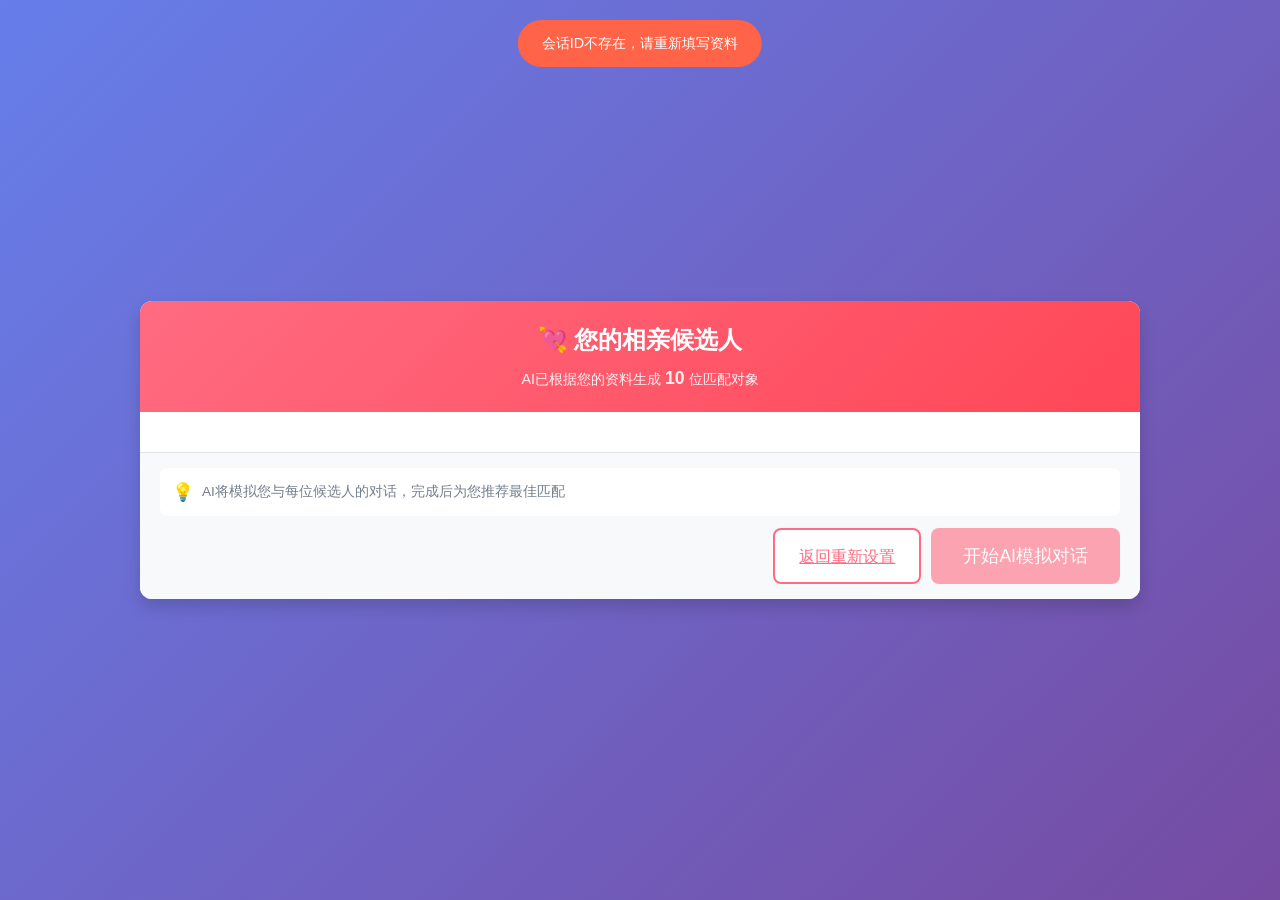
==== frontend/candidates.html @ 2aa3c76c "chore: initial project setup" ====
<!DOCTYPE html>
<html lang="zh-CN">
<head>
    <meta charset="UTF-8">
    <meta name="viewport" content="width=device-width, initial-scale=1.0">
    <title>AI相亲模拟 - 候选人展示</title>
    <link rel="stylesheet" href="css/style.css">
</head>
<body class="candidates-page">
    <div class="candidates-container">
        <!-- 页面头部 -->
        <div class="candidates-header">
            <h1>💘 您的相亲候选人</h1>
            <p class="subtitle">AI已根据您的资料生成 <span id="candidateCount">10</span> 位匹配对象</p>
        </div>

        <!-- 加载状态 -->
        <div id="loadingState" class="loading-container" style="display: none;">
            <div class="loading-spinner"></div>
            <p>正在生成候选人...</p>
        </div>

        <!-- 候选人网格 -->
        <div id="candidatesGrid" class="candidates-grid">
            <!-- 候选人卡片将通过JS动态生成 -->
        </div>

        <!-- 底部操作栏 -->
        <div class="candidates-footer">
            <div class="footer-tips">
                <span class="tip-icon">💡</span>
                <span class="tip-text">AI将模拟您与每位候选人的对话，完成后为您推荐最佳匹配</span>
            </div>
            <div class="footer-actions">
                <a href="/" class="btn btn-secondary btn-outline">返回重新设置</a>
                <button id="startSimulationBtn" class="btn btn-primary btn-large" disabled>
                    <span class="btn-text">开始AI模拟对话</span>
                    <span class="btn-loading" style="display: none;">模拟中...</span>
                </button>
            </div>
        </div>
    </div>

    <div id="toast" class="toast"></div>

    <script src="js/api.js?v=1.1"></script>
    <script src="js/candidates.js?v=1.6"></script>
</body>
</html>
---- frontend/css/style.css ----
/* ==================== 全局样式 ==================== */
* {
    margin: 0;
    padding: 0;
    box-sizing: border-box;
}

:root {
    --primary-color: #ff6b81;
    --primary-hover: #ff4757;
    --secondary-color: #747d8c;
    --success-color: #2ed573;
    --warning-color: #ffa502;
    --danger-color: #ff6348;
    --bg-color: #f8f9fa;
    --card-bg: #ffffff;
    --text-primary: #2f3542;
    --text-secondary: #747d8c;
    --border-color: #dfe4ea;
    --shadow-sm: 0 2px 4px rgba(0, 0, 0, 0.05);
    --shadow-md: 0 4px 8px rgba(0, 0, 0, 0.1);
    --shadow-lg: 0 8px 16px rgba(0, 0, 0, 0.15);
    --radius-sm: 4px;
    --radius-md: 8px;
    --radius-lg: 12px;
    --transition: all 0.3s ease;
}

body {
    font-family: -apple-system, BlinkMacSystemFont, 'Segoe UI', Roboto, 'Helvetica Neue', Arial, sans-serif;
    background: linear-gradient(135deg, #667eea 0%, #764ba2 100%);
    min-height: 100vh;
    color: var(--text-primary);
    line-height: 1.6;
}

/* profile-page 使用 flexbox 垂直居中 */
body.profile-page {
    display: flex;
    align-items: center;
    justify-content: center;
    padding: 20px;
}

/* ==================== 新的双栏布局 ==================== */
.profile-container {
    display: grid;
    grid-template-columns: 1fr 320px;
    gap: 24px;
    max-width: 1200px;
    width: 100%;
    align-items: start;
}

.main-content {
    background: var(--card-bg);
    border-radius: var(--radius-lg);
    box-shadow: var(--shadow-lg);
    overflow: hidden;
    border: 1px solid rgba(255, 255, 255, 0.45);
}

.page-header {
    padding: 18px 24px;
    background: linear-gradient(135deg, #ff6b81 0%, #ff4757 100%);
    color: white;
    text-align: center;
}

.page-header h1 {
    font-size: 1.65rem;
    margin-bottom: 6px;
}

.page-header .subtitle {
    font-size: 0.92rem;
    opacity: 0.92;
    max-width: 620px;
    margin: 0 auto;
}

.sidebar {
    display: flex;
    flex-direction: column;
    gap: 16px;
    position: sticky;
    top: 20px;
}

.sidebar-card {
    background: var(--card-bg);
    border-radius: var(--radius-lg);
    box-shadow: var(--shadow-md);
    padding: 16px;
    border: 1px solid rgba(223, 228, 234, 0.8);
}

.sidebar-card-header {
    display: flex;
    align-items: center;
    gap: 8px;
    margin-bottom: 12px;
}

.sidebar-icon {
    font-size: 1.2rem;
}

.sidebar-card h3 {
    font-size: 1rem;
    font-weight: 500;
    margin: 0;
}

.sidebar .config-item {
    margin-bottom: 12px;
}

.sidebar .config-item:last-child {
    margin-bottom: 0;
}

.sidebar .config-item label {
    display: flex;
    align-items: center;
    gap: 5px;
    font-size: 0.9rem;
    margin-bottom: 8px;
}

.sidebar .config-item strong {
    color: var(--primary-color);
}

.config-help {
    margin-top: 8px;
    font-size: 0.8rem;
    color: var(--text-secondary);
    line-height: 1.5;
}

.sidebar-hint {
    font-size: 0.8rem;
    color: var(--text-secondary);
    margin-top: 8px;
    text-align: center;
}

.tips-card p {
    font-size: 0.85rem;
    color: var(--text-secondary);
    line-height: 1.5;
    margin: 0;
}

/* 保留原有的 container 样式用于其他页面 */
.container {
    max-width: 600px;
    margin: 0 auto;
    padding: 20px;
}

/* ==================== 响应式布局 ==================== */
@media (max-width: 900px) {
    .profile-container {
        grid-template-columns: 1fr;
    }

    .sidebar {
        order: -1;
    }

    .sidebar-card {
        padding: 12px;
    }
}

/* ==================== 页面头部 ==================== */
.header {
    text-align: center;
    margin-bottom: 15px;
    color: white;
}

.header h1 {
    font-size: 1.8rem;
    margin-bottom: 5px;
}

.subtitle {
    font-size: 0.9rem;
    opacity: 0.9;
}

/* ==================== 卡片样式 ==================== */
.card {
    background: var(--card-bg);
    border-radius: var(--radius-lg);
    box-shadow: var(--shadow-lg);
    overflow: hidden;
    margin-bottom: 20px;
}

.card-header {
    padding: 20px;
    border-bottom: 1px solid var(--border-color);
}

.card-header h2 {
    font-size: 1.25rem;
    color: var(--text-primary);
    margin-bottom: 5px;
}

.card-header p {
    font-size: 0.9rem;
    color: var(--text-secondary);
}

.card-header.with-icon {
    display: flex;
    align-items: center;
    gap: 10px;
}

.card-icon {
    font-size: 1.5rem;
}

.card-body {
    padding: 20px;
}

/* ==================== 表单样式 ==================== */
.profile-form {
    padding: 18px 24px 24px;
}

.form-section {
    margin-bottom: 15px;
}

.form-row {
    display: grid;
    grid-template-columns: 1fr 1fr;
    gap: 12px;
    margin-bottom: 8px;
}

/* 三列布局 */
.form-row-3 {
    grid-template-columns: 1fr 1fr 1fr;
}

.form-group {
    margin-bottom: 10px;
}

.form-group label {
    display: block;
    font-weight: 500;
    margin-bottom: 8px;
    color: var(--text-primary);
}

.required {
    color: var(--danger-color);
}

.optional {
    color: var(--text-secondary);
    font-weight: normal;
}

.form-group input,
.form-group select,
.form-group textarea {
    width: 100%;
    padding: 12px;
    border: 1px solid var(--border-color);
    border-radius: var(--radius-md);
    font-size: 1rem;
    transition: var(--transition);
}

.form-group input:focus,
.form-group select:focus,
.form-group textarea:focus {
    outline: none;
    border-color: var(--primary-color);
    box-shadow: 0 0 0 3px rgba(255, 107, 129, 0.1);
}

.form-group textarea {
    resize: vertical;
    min-height: 60px;
}

.help-text {
    display: block;
    margin-top: 5px;
    font-size: 0.85rem;
    color: var(--text-secondary);
}

/* ==================== 年龄显示 ==================== */
.age-display {
    text-align: center;
    padding: 8px 12px;
    background: linear-gradient(135deg, #667eea 0%, #764ba2 100%);
    border-radius: var(--radius-md);
    color: white;
    margin: 5px 0 10px;
}

.age-label {
    font-size: 0.85rem;
    opacity: 0.9;
}

.age-value {
    font-size: 1.4rem;
    font-weight: bold;
    margin: 0 4px;
}

.age-unit {
    font-size: 0.85rem;
    opacity: 0.9;
}

.age-display.age-invalid {
    background: linear-gradient(135deg, #ff6348 0%, #ff4757 100%);
}

.age-invalid {
    opacity: 0.8;
}

/* ==================== 内联提示 ==================== */
.tips-inline {
    margin-top: 20px;
    padding-top: 15px;
    border-top: 1px solid var(--border-color);
    display: flex;
    align-items: flex-start;
    gap: 10px;
    font-size: 0.85rem;
    color: var(--text-secondary);
}

.tip-icon {
    font-size: 1.2rem;
    flex-shrink: 0;
}

.tip-text {
    line-height: 1.5;
}

/* ==================== 按钮样式 ==================== */
.btn {
    padding: 12px 24px;
    border: none;
    border-radius: var(--radius-md);
    font-size: 1rem;
    font-weight: 500;
    cursor: pointer;
    transition: var(--transition);
    display: inline-flex;
    align-items: center;
    justify-content: center;
    gap: 8px;
}

.btn-primary {
    background: var(--primary-color);
    color: white;
}

.btn-primary:hover {
    background: var(--primary-hover);
    transform: translateY(-2px);
    box-shadow: var(--shadow-md);
}

.btn-secondary {
    background: var(--secondary-color);
    color: white;
}

.btn-secondary:hover {
    background: #57606f;
}

.btn-large {
    padding: 16px 32px;
    font-size: 1.1rem;
}

.btn:disabled {
    opacity: 0.6;
    cursor: not-allowed;
}

.form-actions {
    margin-top: 18px;
}

.form-action-hint {
    margin-top: 10px;
    font-size: 0.85rem;
    color: var(--text-secondary);
    text-align: center;
}

/* ==================== 聊天页面 ==================== */
.chat-page {
    background: #f0f2f5;
}

.chat-container {
    max-width: 700px;
    margin: 0 auto;
    height: 100vh;
    display: flex;
    flex-direction: column;
    background: white;
}

.chat-header {
    padding: 12px 16px;
    background: white;
    border-bottom: 1px solid var(--border-color);
    display: flex;
    align-items: center;
    gap: 12px;
    flex-shrink: 0;
}

.back-btn {
    width: 36px;
    height: 36px;
    display: flex;
    align-items: center;
    justify-content: center;
    background: #f0f2f5;
    border: none;
    border-radius: 50%;
    cursor: pointer;
    transition: var(--transition);
    color: var(--text-secondary);
}

.back-btn:hover {
    background: #e4e6eb;
    color: var(--text-primary);
}

.bot-avatar {
    width: 42px;
    height: 42px;
    background: linear-gradient(135deg, #667eea 0%, #764ba2 100%);
    border-radius: 50%;
    display: flex;
    align-items: center;
    justify-content: center;
    font-size: 1.4rem;
    flex-shrink: 0;
}

.bot-info {
    flex: 1;
    min-width: 0;
}

.bot-info h3 {
    font-size: 1rem;
    margin-bottom: 2px;
    white-space: nowrap;
    overflow: hidden;
    text-overflow: ellipsis;
}

.bot-details {
    font-size: 0.8rem;
    color: var(--text-secondary);
}

.header-actions {
    display: flex;
    align-items: center;
    gap: 8px;
    flex-shrink: 0;
}

.action-btn {
    display: flex;
    align-items: center;
    gap: 6px;
    padding: 8px 14px;
    border: none;
    border-radius: 20px;
    font-size: 0.85rem;
    font-weight: 500;
    cursor: pointer;
    transition: var(--transition);
}

.primary-btn {
    background: linear-gradient(135deg, #667eea 0%, #764ba2 100%);
    color: white;
    box-shadow: 0 2px 8px rgba(102, 126, 234, 0.3);
}

.primary-btn:hover {
    transform: translateY(-2px);
    box-shadow: 0 4px 12px rgba(102, 126, 234, 0.4);
}

.primary-btn:active {
    transform: translateY(0);
}

.primary-btn:disabled {
    opacity: 0.5;
    cursor: not-allowed;
    transform: none;
    box-shadow: none;
}

.secondary-btn {
    background: #f0f2f5;
    color: var(--text-secondary);
}

.secondary-btn:hover {
    background: #e4e6eb;
    color: var(--text-primary);
}

.secondary-btn:active {
    transform: scale(0.95);
}

.secondary-btn:disabled {
    opacity: 0.5;
    cursor: not-allowed;
}

.chat-messages {
    flex: 1;
    overflow-y: auto;
    padding: 20px;
    background: #f0f2f5;
}

.message {
    display: flex;
    margin-bottom: 15px;
    animation: messageSlide 0.3s ease;
}

@keyframes messageSlide {
    from {
        opacity: 0;
        transform: translateY(10px);
    }
    to {
        opacity: 1;
        transform: translateY(0);
    }
}

.message.user {
    justify-content: flex-end;
}

.message-bubble {
    max-width: 75%;
    padding: 12px 16px;
    border-radius: 18px;
    word-wrap: break-word;
}

.message.assistant .message-bubble {
    background: white;
    border-bottom-left-radius: 4px;
}

.message.user .message-bubble {
    background: linear-gradient(135deg, #667eea 0%, #764ba2 100%);
    color: white;
    border-bottom-right-radius: 4px;
}

.message-time {
    font-size: 0.7rem;
    color: var(--text-secondary);
    margin-top: 5px;
}

.chat-input-area {
    border-top: 1px solid var(--border-color);
    padding: 15px 20px;
    background: white;
}

.input-container {
    display: flex;
    gap: 10px;
    align-items: flex-end;
}

.message-input {
    flex: 1;
    padding: 12px 16px;
    border: 1px solid var(--border-color);
    border-radius: 24px;
    resize: none;
    max-height: 120px;
    font-family: inherit;
    font-size: 1rem;
}

.message-input:focus {
    outline: none;
    border-color: var(--primary-color);
}

.send-btn {
    width: 44px;
    height: 44px;
    border-radius: 50%;
    background: linear-gradient(135deg, #667eea 0%, #764ba2 100%);
    border: none;
    color: white;
    cursor: pointer;
    display: flex;
    align-items: center;
    justify-content: center;
    transition: var(--transition);
}

.send-btn:hover {
    transform: scale(1.05);
}

.send-btn:disabled {
    opacity: 0.5;
    cursor: not-allowed;
    transform: none;
}

.input-footer {
    margin-top: 8px;
    text-align: center;
}

.input-footer small {
    color: var(--text-secondary);
    font-size: 0.75rem;
}

/* 聊天遮罩 */
.chat-overlay {
    position: absolute;
    top: 0;
    left: 0;
    right: 0;
    bottom: 0;
    background: rgba(255, 255, 255, 0.95);
    display: flex;
    align-items: center;
    justify-content: center;
    z-index: 100;
}

.overlay-content {
    text-align: center;
}

.overlay-content p {
    margin-top: 15px;
    color: var(--text-secondary);
}

/* ==================== 机器人信息卡片 ==================== */
.bot-profile-card {
    position: fixed;
    right: 20px;
    top: 50%;
    transform: translateY(-50%);
    width: 280px;
    background: white;
    border-radius: var(--radius-lg);
    box-shadow: var(--shadow-lg);
    z-index: 50;
    display: none;
}

.bot-profile-card.show {
    display: block;
    animation: slideInRight 0.3s ease;
}

@keyframes slideInRight {
    from {
        opacity: 0;
        transform: translateY(-50%) translateX(20px);
    }
    to {
        opacity: 1;
        transform: translateY(-50%) translateX(0);
    }
}

.bot-profile-card .card-header {
    position: relative;
    padding: 15px;
}

.card-avatar {
    font-size: 2rem;
}

.close-btn {
    position: absolute;
    right: 15px;
    top: 50%;
    transform: translateY(-50%);
    background: none;
    border: none;
    font-size: 1.5rem;
    color: var(--text-secondary);
    cursor: pointer;
}

.profile-row {
    display: flex;
    justify-content: space-between;
    padding: 10px 0;
    border-bottom: 1px solid var(--border-color);
}

.profile-row:last-child {
    border-bottom: none;
}

.profile-row .label {
    color: var(--text-secondary);
}

.profile-row .value {
    font-weight: 500;
}

/* ==================== 评价结果页面 ==================== */
.loading-container,
.error-container {
    text-align: center;
    padding: 60px 20px;
}

.error-icon {
    font-size: 4rem;
    margin-bottom: 20px;
}

.error-container h2 {
    margin-bottom: 10px;
}

.error-actions {
    margin-top: 30px;
    display: flex;
    gap: 15px;
    justify-content: center;
}

.result-content {
    animation: fadeIn 0.5s ease;
}

@keyframes fadeIn {
    from {
        opacity: 0;
    }
    to {
        opacity: 1;
    }
}

/* 分数卡片 */
.score-card {
    text-align: center;
}

.score-body {
    padding: 30px;
}

.score-circle {
    width: 150px;
    height: 150px;
    border-radius: 50%;
    display: flex;
    flex-direction: column;
    align-items: center;
    justify-content: center;
    margin: 0 auto 20px;
    background: linear-gradient(135deg, #667eea 0%, #764ba2 100%);
    color: white;
}

.score-circle.excellent {
    background: linear-gradient(135deg, #2ed573 0%, #26af61 100%);
}

.score-circle.good {
    background: linear-gradient(135deg, #3742fa 0%, #5352ed 100%);
}

.score-circle.average {
    background: linear-gradient(135deg, #ffa502 0%, #ff7f50 100%);
}

.score-circle.poor {
    background: linear-gradient(135deg, #ff6348 0%, #ff4757 100%);
}

.score-value {
    font-size: 3.5rem;
    font-weight: bold;
    line-height: 1;
}

.score-label {
    font-size: 1rem;
}

.score-level {
    font-size: 1.1rem;
    font-weight: 500;
    color: var(--text-secondary);
}

/* 优点和建议列表 */
.strength-list,
.suggestion-list {
    list-style: none;
}

.strength-list li {
    padding: 12px 0;
    padding-left: 30px;
    position: relative;
    border-bottom: 1px solid var(--border-color);
}

.strength-list li:last-child {
    border-bottom: none;
}

.strength-list li::before {
    content: "✓";
    position: absolute;
    left: 0;
    color: var(--success-color);
    font-weight: bold;
}

.suggestion-list li {
    padding: 12px 0;
    padding-left: 30px;
    position: relative;
    border-bottom: 1px solid var(--border-color);
}

.suggestion-list li:last-child {
    border-bottom: none;
}

.suggestion-list li::before {
    content: "→";
    position: absolute;
    left: 0;
    color: var(--warning-color);
    font-weight: bold;
}

.summary-text {
    color: var(--text-primary);
    line-height: 1.8;
    font-size: 1.05rem;
}

.result-actions {
    text-align: center;
    margin-top: 30px;
}

/* ==================== 提示信息 ==================== */
.tips {
    background: rgba(255, 255, 255, 0.95);
    border-radius: var(--radius-lg);
    padding: 20px;
    margin-top: 20px;
}

.tips h3 {
    font-size: 1.1rem;
    margin-bottom: 12px;
    color: var(--primary-color);
}

.tips ul {
    list-style: none;
}

.tips li {
    padding: 8px 0;
    padding-left: 20px;
    position: relative;
    font-size: 0.9rem;
}

.tips li::before {
    content: "•";
    position: absolute;
    left: 0;
    color: var(--primary-color);
    font-weight: bold;
}

/* ==================== 随机生成画像 ==================== */
.random-profile-section {
    padding: 15px 20px;
    background: linear-gradient(135deg, #f5f7fa 0%, #e8ecf1 100%);
    border-bottom: 1px solid var(--border-color);
    display: flex;
    align-items: center;
    gap: 15px;
}

.btn-outline {
    background: white;
    border: 2px solid var(--primary-color);
    color: var(--primary-color);
}

.btn-outline:hover {
    background: var(--primary-color);
    color: white;
    transform: translateY(-2px);
}

.btn-icon {
    font-size: 1.1rem;
}

.random-hint {
    font-size: 0.8rem;
    color: var(--text-secondary);
}

/* ==================== Toast 提示 ==================== */
.toast {
    position: fixed;
    top: 20px;
    left: 50%;
    transform: translateX(-50%) translateY(-100px);
    background: var(--text-primary);
    color: white;
    padding: 12px 24px;
    border-radius: 30px;
    font-size: 0.9rem;
    z-index: 1000;
    transition: transform 0.3s ease;
}

.toast.show {
    transform: translateX(-50%) translateY(0);
}

.toast.error {
    background: var(--danger-color);
}

.toast.success {
    background: var(--success-color);
}

/* ==================== 加载动画 ==================== */
.loading-spinner {
    width: 50px;
    height: 50px;
    border: 4px solid var(--border-color);
    border-top-color: var(--primary-color);
    border-radius: 50%;
    animation: spin 1s linear infinite;
    margin: 0 auto;
}

@keyframes spin {
    to {
        transform: rotate(360deg);
    }
}

/* ==================== 评测面板 ==================== */
.evaluation-panel {
    position: fixed;
    top: 0;
    right: -400px;
    width: 380px;
    height: 100vh;
    max-height: 100vh;
    background: white;
    box-shadow: -4px 0 30px rgba(0, 0, 0, 0.25);
    z-index: 1000;
    transition: right 0.4s cubic-bezier(0.4, 0, 0.2, 1), transform 0.4s cubic-bezier(0.4, 0, 0.2, 1);
    display: flex;
    flex-direction: column;
    overflow: hidden;
}

.evaluation-panel.show {
    right: 0 !important;
    transform: translateX(0) !important;
}

/* 调试边框 - 开发时可以临时启用 */
.evaluation-panel[style*="right: 0px"] {
    outline: 3px solid #ff6b81;
    outline-offset: -3px;
}

.panel-header {
    display: flex;
    align-items: center;
    justify-content: space-between;
    padding: 16px 20px;
    background: linear-gradient(135deg, #667eea 0%, #764ba2 100%);
    color: white;
    flex-shrink: 0;
}

.panel-title {
    font-size: 1rem;
    font-weight: 500;
}

.panel-close {
    background: none;
    border: none;
    color: white;
    font-size: 24px;
    cursor: pointer;
    padding: 0;
    width: 30px;
    height: 30px;
    display: flex;
    align-items: center;
    justify-content: center;
    border-radius: 4px;
    transition: background 0.2s;
}

.panel-close:hover {
    background: rgba(255, 255, 255, 0.2);
}

.panel-content {
    flex: 1;
    overflow-y: auto;
    padding: 20px;
}

.evaluation-loading {
    display: flex;
    flex-direction: column;
    align-items: center;
    justify-content: center;
    height: 100%;
    color: var(--text-secondary);
    gap: 16px;
}

.loading-spinner-small {
    width: 30px;
    height: 30px;
    border: 3px solid var(--border-color);
    border-top-color: var(--primary-color);
    border-radius: 50%;
    animation: spin 1s linear infinite;
}

.evaluation-stream-content {
    animation: fadeIn 0.3s ease;
}

.evaluation-progress {
    margin-bottom: 16px;
}

.progress-item {
    display: flex;
    align-items: center;
    gap: 10px;
    padding: 10px 12px;
    background: #f8f9fa;
    border-radius: 8px;
    margin-bottom: 8px;
    animation: slideInRight 0.3s ease;
    font-size: 0.85rem;
}

@keyframes slideInRight {
    from {
        opacity: 0;
        transform: translateX(-10px);
    }
    to {
        opacity: 1;
        transform: translateX(0);
    }
}

.progress-item.completed {
    background: #e8f5e9;
}

.progress-item.completed .progress-icon::before {
    content: "✓";
    color: #2e7d32;
    font-weight: bold;
}

.progress-icon {
    width: 20px;
    height: 20px;
    display: flex;
    align-items: center;
    justify-content: center;
    flex-shrink: 0;
}

.progress-icon::before {
    content: "⏳";
    font-size: 14px;
}

.evaluation-stream-text {
    margin-top: 16px;
}

.stream-label {
    font-size: 0.85rem;
    color: var(--text-secondary);
    margin-bottom: 8px;
    display: flex;
    align-items: center;
    gap: 8px;
}

.stream-label::before {
    content: "";
    width: 8px;
    height: 8px;
    background: var(--primary-color);
    border-radius: 50%;
    animation: pulse 1.5s ease-in-out infinite;
}

@keyframes pulse {
    0%, 100% {
        opacity: 1;
    }
    50% {
        opacity: 0.5;
    }
}

.stream-text {
    background: #f8f9fa;
    border: 1px solid var(--border-color);
    border-radius: 8px;
    padding: 16px;
    font-size: 0.9rem;
    line-height: 1.6;
    color: var(--text-primary);
    max-height: 400px;
    overflow-y: auto;
    white-space: pre-wrap;
    word-break: break-word;
}

.stream-text:empty::before {
    content: "等待AI生成内容...";
    color: var(--text-secondary);
    font-style: italic;
}

.evaluation-error {
    text-align: center;
    padding: 40px 20px;
    color: var(--text-secondary);
}

.evaluation-error p {
    font-size: 0.9rem;
}

@keyframes fadeIn {
    from {
        opacity: 0;
        transform: translateY(-5px);
    }
    to {
        opacity: 1;
        transform: translateY(0);
    }
}

.evaluation-result {
    animation: fadeIn 0.5s ease;
}

.evaluation-score {
    text-align: center;
    padding: 20px;
    background: linear-gradient(135deg, #667eea 0%, #764ba2 100%);
    border-radius: 12px;
    color: white;
    margin-bottom: 20px;
}

.score-number {
    font-size: 3rem;
    font-weight: 700;
}

.score-label {
    font-size: 0.9rem;
    opacity: 0.9;
}

.evaluation-section {
    margin-bottom: 20px;
}

.section-title {
    font-size: 0.95rem;
    font-weight: 600;
    color: var(--text-primary);
    margin-bottom: 12px;
    display: flex;
    align-items: center;
    gap: 8px;
}

.section-title::before {
    content: "";
    width: 4px;
    height: 16px;
    background: var(--primary-color);
    border-radius: 2px;
}

.strengths-list, .suggestions-list {
    list-style: none;
    padding: 0;
    margin: 0;
}

.strengths-list li, .suggestions-list li {
    padding: 8px 12px;
    margin-bottom: 6px;
    border-radius: 6px;
    font-size: 0.9rem;
    line-height: 1.5;
}

.strengths-list li {
    background: #e8f5e9;
    color: #2e7d32;
}

.suggestions-list li {
    background: #fff3e0;
    color: #e65100;
}

.evaluation-summary {
    padding: 16px;
    background: #f5f5f5;
    border-radius: 8px;
    font-size: 0.9rem;
    line-height: 1.6;
    color: var(--text-secondary);
}

/* ==================== 响应式设计 ==================== */
@media (max-width: 768px) {
    .container {
        padding: 15px;
    }

    .form-row {
        grid-template-columns: 1fr;
        gap: 0;
    }

    .form-row-3 {
        grid-template-columns: 1fr;
    }

    .header h1 {
        font-size: 1.5rem;
    }

    .chat-container {
        max-width: 100%;
    }

    .chat-header {
        padding: 10px 12px;
    }

    .back-btn {
        width: 32px;
        height: 32px;
    }

    .bot-avatar {
        width: 38px;
        height: 38px;
        font-size: 1.2rem;
    }

    .bot-info h3 {
        font-size: 0.95rem;
    }

    .bot-details {
        font-size: 0.75rem;
    }

    .header-actions {
        gap: 6px;
    }

    .action-btn {
        padding: 7px 12px;
        font-size: 0.85rem;
    }

    .action-btn span {
        display: none;
    }

    .action-btn svg {
        width: 18px;
        height: 18px;
    }

    .bot-profile-card {
        position: fixed;
        left: 10px;
        right: 10px;
        width: auto;
        top: auto;
        bottom: 10px;
        transform: none;
    }

    .bot-profile-card.show {
        animation: slideUp 0.3s ease;
    }

    @keyframes slideUp {
        from {
            opacity: 0;
            transform: translateY(20px);
        }
        to {
            opacity: 1;
            transform: translateY(0);
        }
    }

    .message-bubble {
        max-width: 85%;
    }

    .error-actions {
        flex-direction: column;
    }

    .error-actions .btn {
        width: 100%;
    }

    .age-value {
        font-size: 1.5rem;
    }

    .evaluation-panel {
        width: 100%;
        right: -100%;
        left: 0;
        transition: right 0.3s ease;
    }

    .evaluation-panel.show {
        right: 0 !important;
        left: 0 !important;
        transform: translateX(0) !important;
    }

    /* 移动端调试边框 */
    .evaluation-panel[style*="right: 0px"] {
        outline: 3px solid #ff6b81;
        outline-offset: -3px;
    }
}

@media (min-width: 481px) and (max-width: 768px) {
    .form-row-3 {
        grid-template-columns: 1fr 1fr;
    }
}

/* ==================== 新增样式：多候选人模式 ==================== */

/* 配置区域样式 */
.config-section {
    padding: 20px;
    background: linear-gradient(135deg, #f5f7fa 0%, #e8ecf1 100%);
    border-bottom: 1px solid var(--border-color);
}

.config-title {
    font-size: 1.1rem;
    font-weight: 500;
    margin-bottom: 15px;
    color: var(--text-primary);
}

.config-row {
    display: grid;
    grid-template-columns: 1fr 1fr;
    gap: 30px;
}

.config-item {
    display: flex;
    flex-direction: column;
}

.config-item label {
    font-weight: 500;
    margin-bottom: 10px;
    color: var(--text-primary);
}

.config-slider {
    width: 100%;
    height: 6px;
    border-radius: 5px;
    background: #ddd;
    outline: none;
    -webkit-appearance: none;
}

.config-slider::-webkit-slider-thumb {
    -webkit-appearance: none;
    appearance: none;
    width: 18px;
    height: 18px;
    border-radius: 50%;
    background: var(--primary-color);
    cursor: pointer;
}

.config-slider::-moz-range-thumb {
    width: 18px;
    height: 18px;
    border-radius: 50%;
    background: var(--primary-color);
    cursor: pointer;
    border: none;
}

.slider-labels {
    display: flex;
    justify-content: space-between;
    font-size: 0.75rem;
    color: var(--text-secondary);
    margin-top: 5px;
}

.simulation-summary {
    margin-top: 16px;
    padding: 14px;
    border-radius: var(--radius-md);
    background: linear-gradient(135deg, rgba(255, 107, 129, 0.1) 0%, rgba(102, 126, 234, 0.08) 100%);
    border: 1px solid rgba(255, 107, 129, 0.16);
}

.summary-header {
    display: flex;
    align-items: center;
    justify-content: space-between;
    gap: 12px;
    margin-bottom: 12px;
    font-size: 0.9rem;
    font-weight: 600;
}

.summary-header strong {
    padding: 4px 10px;
    border-radius: 999px;
    background: rgba(255, 107, 129, 0.14);
    color: var(--primary-hover);
    font-size: 0.78rem;
}

.summary-grid {
    display: grid;
    grid-template-columns: 1fr 1fr;
    gap: 10px;
}

.summary-item {
    padding: 10px 12px;
    border-radius: var(--radius-md);
    background: rgba(255, 255, 255, 0.75);
    border: 1px solid rgba(223, 228, 234, 0.9);
}

.summary-item-wide {
    grid-column: 1 / -1;
}

.summary-label {
    display: block;
    font-size: 0.75rem;
    color: var(--text-secondary);
    margin-bottom: 4px;
}

.summary-item strong {
    font-size: 1rem;
    color: var(--text-primary);
}

/* ==================== 候选人页面样式 ==================== */
body.candidates-page {
    display: flex;
    align-items: center;
    justify-content: center;
    min-height: 100vh;
    padding: 20px;
}

.candidates-container {
    background: var(--card-bg);
    border-radius: var(--radius-lg);
    box-shadow: var(--shadow-lg);
    max-width: 1000px;
    width: 100%;
    overflow: hidden;
}

.candidates-header {
    padding: 20px;
    background: linear-gradient(135deg, #ff6b81 0%, #ff4757 100%);
    color: white;
    text-align: center;
}

.candidates-header h1 {
    font-size: 1.5rem;
    margin-bottom: 5px;
}

.candidates-header .subtitle {
    font-size: 0.9rem;
    opacity: 0.9;
}

.candidates-header .subtitle #candidateCount {
    font-weight: bold;
    font-size: 1.1rem;
}

.candidates-grid {
    display: grid;
    grid-template-columns: repeat(auto-fill, minmax(180px, 1fr));
    gap: 15px;
    padding: 20px;
    max-height: 60vh;
    overflow-y: auto;
}

.candidate-card {
    background: linear-gradient(135deg, #f8f9fa 0%, #ffffff 100%);
    border-radius: var(--radius-lg);
    padding: 18px;
    text-align: center;
    box-shadow: var(--shadow-sm);
    transition: var(--transition);
    cursor: pointer;
    border: 2px solid transparent;
}

.candidate-card:hover {
    transform: translateY(-3px);
    box-shadow: var(--shadow-md);
    border-color: var(--primary-color);
}

.candidate-avatar {
    font-size: 2.5rem;
    margin-bottom: 8px;
}

.candidate-info h3 {
    font-size: 1rem;
    margin-bottom: 4px;
    color: var(--text-primary);
}

.candidate-occupation {
    color: var(--text-secondary);
    font-size: 0.85rem;
    margin-bottom: 4px;
}

.candidate-city {
    color: var(--primary-color);
    font-size: 0.8rem;
    margin-bottom: 4px;
    font-weight: 500;
}

.candidate-interests {
    color: var(--primary-color);
    font-size: 0.8rem;
    margin-bottom: 6px;
    line-height: 1.3;
}

.candidate-personality {
    color: var(--text-secondary);
    font-size: 0.75rem;
    line-height: 1.3;
}

/* 候选人页面底部 */
.candidates-footer {
    padding: 15px 20px;
    background: #f8f9fa;
    border-top: 1px solid var(--border-color);
}

.footer-tips {
    display: flex;
    align-items: center;
    gap: 8px;
    margin-bottom: 12px;
    padding: 10px 12px;
    background: white;
    border-radius: var(--radius-md);
    font-size: 0.85rem;
    color: var(--text-secondary);
}

.footer-tips .tip-icon {
    font-size: 1.1rem;
}

.footer-tips .tip-text {
    flex: 1;
}

.footer-actions {
    display: flex;
    gap: 10px;
    justify-content: flex-end;
}

.footer-actions .btn {
    flex-shrink: 0;
}

.candidate-personality {
    color: var(--text-secondary);
    font-size: 0.8rem;
    font-style: italic;
}

.actions-section {
    padding: 20px;
    display: flex;
    justify-content: center;
    gap: 15px;
}

/* 模拟页面样式 */
.simulation-container {
    display: flex;
    height: 100vh;
}

.candidate-sidebar {
    width: 250px;
    background: #f8f9fa;
    border-right: 1px solid var(--border-color);
    display: flex;
    flex-direction: column;
    flex-shrink: 0;
}

.sidebar-header {
    padding: 15px;
    border-bottom: 1px solid var(--border-color);
}

.sidebar-header h3 {
    font-size: 1rem;
    margin-bottom: 5px;
}

.overall-progress {
    font-size: 0.85rem;
    color: var(--text-secondary);
}

.candidate-list {
    flex: 1;
    overflow-y: auto;
    padding: 10px;
}

.candidate-tab {
    display: flex;
    align-items: center;
    gap: 10px;
    padding: 12px;
    margin-bottom: 5px;
    background: white;
    border-radius: var(--radius-md);
    cursor: pointer;
    transition: var(--transition);
}

.candidate-tab:hover {
    background: #e9ecef;
}

.candidate-tab.active {
    background: var(--primary-color);
    color: white;
}

.tab-avatar {
    font-size: 1.5rem;
}

.tab-name {
    flex: 1;
    font-size: 0.9rem;
}

.tab-progress {
    font-size: 0.75rem;
}

.main-content {
    flex: 1;
    display: flex;
    flex-direction: column;
}

.conversation-header {
    padding: 15px 20px;
    background: white;
    border-bottom: 1px solid var(--border-color);
    display: flex;
    align-items: center;
    justify-content: space-between;
}

.current-candidate-info {
    display: flex;
    align-items: center;
    gap: 12px;
}

.candidate-avatar {
    font-size: 2rem;
}

.current-candidate-info h3 {
    font-size: 1rem;
    margin: 0;
}

.current-candidate-info p {
    font-size: 0.85rem;
    color: var(--text-secondary);
    margin: 0;
}

.round-indicator {
    font-size: 0.9rem;
    color: var(--primary-color);
    font-weight: 500;
}

.conversation-messages {
    flex: 1;
    overflow-y: auto;
    padding: 20px;
    background: #f0f2f5;
}

.simulation-status {
    padding: 20px;
    text-align: center;
    background: #f8f9fa;
    border-top: 1px solid var(--border-color);
}

.status-spinner {
    width: 30px;
    height: 30px;
    border: 3px solid var(--border-color);
    border-top-color: var(--primary-color);
    border-radius: 50%;
    animation: spin 1s linear infinite;
    margin: 0 auto 10px;
}

/* 推荐页面样式 */
.best-match-card {
    background: linear-gradient(135deg, #667eea 0%, #764ba2 100%);
    border-radius: var(--radius-lg);
    padding: 30px;
    color: white;
    text-align: center;
    margin-bottom: 20px;
}

.match-header {
    display: flex;
    align-items: center;
    justify-content: center;
    gap: 10px;
    margin-bottom: 20px;
}

.trophy-icon {
    font-size: 2.5rem;
}

.match-avatar {
    font-size: 3rem;
    margin-bottom: 10px;
}

.match-info h3 {
    font-size: 1.5rem;
    margin: 10px 0 5px;
}

.match-info p {
    opacity: 0.9;
    margin: 5px 0;
}

.match-interests {
    opacity: 0.9;
    font-style: italic;
}

.match-score {
    margin: 20px 0;
}

.score-circle {
    width: 100px;
    height: 100px;
    border-radius: 50%;
    background: rgba(255, 255, 255, 0.2);
    display: flex;
    align-items: center;
    justify-content: center;
    font-size: 2.5rem;
    font-weight: bold;
    margin: 0 auto;
}

.score-circle.excellent {
    background: rgba(46, 213, 115, 0.3);
}

.score-circle.good {
    background: rgba(55, 66, 250, 0.3);
}

.score-circle.average {
    background: rgba(255, 165, 2, 0.3);
}

.score-circle.poor {
    background: rgba(255, 99, 72, 0.3);
}

.match-reasoning {
    text-align: left;
}

.match-reasoning h4 {
    margin-bottom: 15px;
}

.reason-list {
    list-style: none;
    text-align: left;
}

.reason-list li {
    padding: 10px 0;
    padding-left: 25px;
    position: relative;
}

.reason-list li::before {
    content: "✓";
    position: absolute;
    left: 0;
    color: #2ed573;
    font-weight: bold;
}

.highlights-section,
.growth-section,
.rankings-section {
    margin-bottom: 20px;
}

.highlights-list {
    padding: 20px;
}

.highlight-item {
    padding: 15px;
    background: #f8f9fa;
    border-radius: var(--radius-md);
    margin-bottom: 10px;
}

.highlight-round {
    font-size: 0.8rem;
    color: var(--text-secondary);
    margin-bottom: 5px;
}

.highlight-exchange {
    font-weight: 500;
    margin: 5px 0;
}

.highlight-why {
    font-size: 0.85rem;
    color: var(--primary-color);
    font-style: italic;
}

.growth-list {
    list-style: none;
    padding: 0 20px 20px;
}

.growth-list li {
    padding: 10px 0;
    padding-left: 25px;
    position: relative;
}

.growth-list li::before {
    content: "→";
    position: absolute;
    left: 0;
    color: var(--warning-color);
    font-weight: bold;
}

.ranking-table {
    width: 100%;
    border-collapse: collapse;
}

.ranking-table th,
.ranking-table td {
    padding: 12px;
    text-align: left;
    border-bottom: 1px solid var(--border-color);
}

.ranking-table th {
    font-weight: 600;
    color: var(--text-secondary);
}

.best-match-row {
    background: #fff3e0;
}

.rank-cell {
    font-weight: bold;
}

.score-badge {
    display: inline-block;
    padding: 4px 12px;
    border-radius: 20px;
    font-weight: 600;
    color: white;
}

.score-badge.excellent {
    background: #2ed573;
}

.score-badge.good {
    background: #3742fa;
}

.score-badge.average {
    background: #ffa502;
}

.score-badge.poor {
    background: #ff6348;
}

/* 响应式调整 */
@media (max-width: 768px) {
    .simulation-container {
        flex-direction: column;
    }

    .candidate-sidebar {
        width: 100%;
        max-height: 150px;
    }

    .config-row {
        grid-template-columns: 1fr;
    }

    .candidates-grid {
        grid-template-columns: repeat(auto-fill, minmax(150px, 1fr));
    }

    .ranking-table {
        font-size: 0.85rem;
    }

    .ranking-table th,
    .ranking-table td {
        padding: 8px 4px;
    }
}
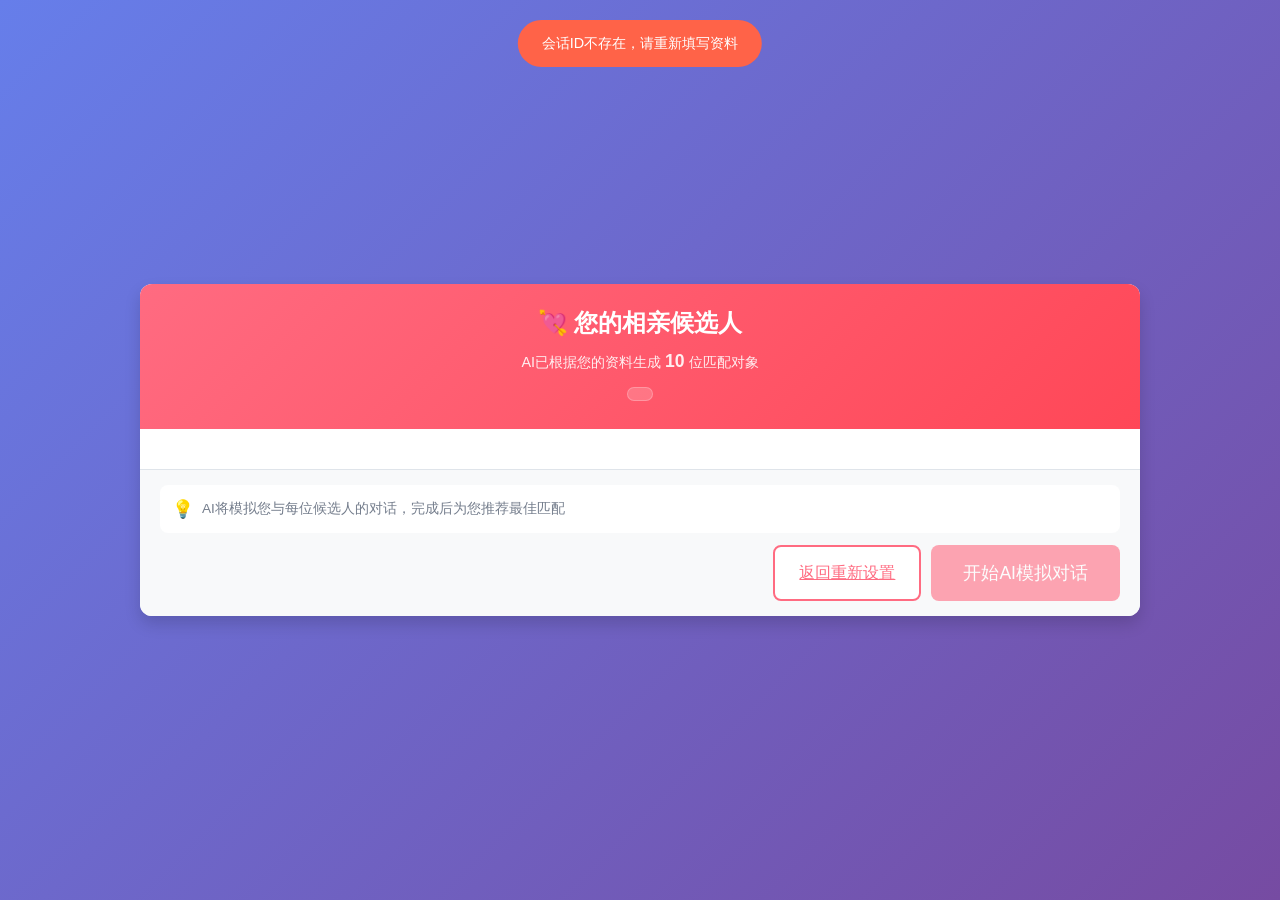
==== commit 5a7fdac2: "Add scenario-based simulation gameplay" ====
--- a/frontend/candidates.html
+++ b/frontend/candidates.html
@@ -12,6 +12,7 @@
         <div class="candidates-header">
             <h1>💘 您的相亲候选人</h1>
             <p class="subtitle">AI已根据您的资料生成 <span id="candidateCount">10</span> 位匹配对象</p>
+            <div id="scenarioSummary" class="candidates-scenario-summary"></div>
         </div>
 
         <!-- 加载状态 -->
--- a/frontend/css/style.css
+++ b/frontend/css/style.css
@@ -132,6 +132,77 @@
     color: var(--primary-color);
 }
 
+.config-select {
+    width: 100%;
+    padding: 10px 12px;
+    border: 1px solid var(--border-color);
+    border-radius: var(--radius-md);
+    background: white;
+    font-size: 0.95rem;
+}
+
+.feature-toggle-item {
+    padding: 12px;
+    border: 1px solid rgba(255, 107, 129, 0.16);
+    border-radius: var(--radius-md);
+    background: rgba(255, 107, 129, 0.06);
+}
+
+.toggle-row {
+    display: flex;
+    align-items: flex-start;
+    justify-content: space-between;
+    gap: 12px;
+}
+
+.toggle-row .config-help {
+    margin-top: 4px;
+}
+
+.switch {
+    position: relative;
+    display: inline-flex;
+    width: 52px;
+    height: 30px;
+    flex-shrink: 0;
+}
+
+.switch input {
+    opacity: 0;
+    width: 0;
+    height: 0;
+}
+
+.switch-slider {
+    position: absolute;
+    inset: 0;
+    background: #cfd6de;
+    border-radius: 999px;
+    cursor: pointer;
+    transition: var(--transition);
+}
+
+.switch-slider::before {
+    content: "";
+    position: absolute;
+    width: 22px;
+    height: 22px;
+    left: 4px;
+    top: 4px;
+    border-radius: 50%;
+    background: white;
+    box-shadow: var(--shadow-sm);
+    transition: var(--transition);
+}
+
+.switch input:checked + .switch-slider {
+    background: var(--primary-color);
+}
+
+.switch input:checked + .switch-slider::before {
+    transform: translateX(22px);
+}
+
 .config-help {
     margin-top: 8px;
     font-size: 0.8rem;
@@ -405,6 +476,26 @@
 
 .form-actions {
     margin-top: 18px;
+}
+
+.form-actions-main {
+    display: flex;
+    align-items: center;
+    justify-content: center;
+    gap: 12px;
+    flex-wrap: wrap;
+}
+
+.quick-experience-inline {
+    display: flex;
+    align-items: center;
+    gap: 8px;
+    padding-left: 12px;
+    border-left: 1px solid var(--border-color);
+}
+
+.quick-experience-icon {
+    font-size: 1rem;
 }
 
 .form-action-hint {
@@ -1424,6 +1515,22 @@
         outline: 3px solid #ff6b81;
         outline-offset: -3px;
     }
+
+    .form-actions-main {
+        flex-direction: column;
+        gap: 10px;
+    }
+
+    .quick-experience-inline {
+        border-left: none;
+        padding-left: 0;
+        width: 100%;
+        justify-content: center;
+    }
+
+    .form-actions-main .btn {
+        width: 100%;
+    }
 }
 
 @media (min-width: 481px) and (max-width: 768px) {
@@ -1594,6 +1701,16 @@
 .candidates-header .subtitle #candidateCount {
     font-weight: bold;
     font-size: 1.1rem;
+}
+
+.candidates-scenario-summary {
+    display: inline-flex;
+    margin-top: 12px;
+    padding: 6px 12px;
+    border-radius: 999px;
+    background: rgba(255, 255, 255, 0.18);
+    border: 1px solid rgba(255, 255, 255, 0.24);
+    font-size: 0.82rem;
 }
 
 .candidates-grid {
@@ -1828,6 +1945,33 @@
     background: #f0f2f5;
 }
 
+.scenario-banner {
+    padding: 12px 20px;
+    background: #fff7fb;
+    border-bottom: 1px solid rgba(255, 107, 129, 0.16);
+}
+
+.scenario-banner-main {
+    display: flex;
+    align-items: center;
+    gap: 10px;
+    color: var(--text-primary);
+}
+
+.scenario-banner-label {
+    font-size: 0.78rem;
+    color: var(--text-secondary);
+}
+
+.event-card-banner {
+    margin-top: 8px;
+    padding: 10px 12px;
+    border-radius: var(--radius-md);
+    background: rgba(255, 107, 129, 0.1);
+    color: var(--primary-hover);
+    font-size: 0.86rem;
+}
+
 .simulation-status {
     padding: 20px;
     text-align: center;
@@ -1891,6 +2035,16 @@
     margin: 20px 0;
 }
 
+.match-ending {
+    margin-bottom: 20px;
+}
+
+.ending-reason {
+    margin-top: 10px;
+    opacity: 0.92;
+    font-size: 0.92rem;
+}
+
 .score-circle {
     width: 100px;
     height: 100px;
@@ -2049,6 +2203,517 @@
     background: #ff6348;
 }
 
+.ending-badge {
+    display: inline-flex;
+    align-items: center;
+    justify-content: center;
+    padding: 6px 12px;
+    border-radius: 999px;
+    font-size: 0.82rem;
+    font-weight: 600;
+    color: white;
+    background: #ffa502;
+}
+
+.ending-badge.excellent {
+    background: #2ed573;
+}
+
+.ending-badge.good {
+    background: #3742fa;
+}
+
+.ending-badge.average {
+    background: #ffa502;
+}
+
+.ending-badge.poor {
+    background: #ff6348;
+}
+
+/* ==================== 推荐页面样式（标签页布局） ==================== */
+body.recommendation-page {
+    display: flex;
+    align-items: flex-start;
+    justify-content: center;
+    min-height: 100vh;
+    padding: 20px;
+    background: linear-gradient(135deg, #667eea 0%, #764ba2 100%);
+}
+
+.recommendation-container {
+    background: var(--card-bg);
+    border-radius: var(--radius-lg);
+    box-shadow: var(--shadow-lg);
+    max-width: 1100px;
+    width: 100%;
+    overflow: hidden;
+}
+
+.rec-header {
+    padding: 20px 50px 20px 20px;
+    background: linear-gradient(135deg, #ff6b81 0%, #ff4757 100%);
+    color: white;
+    text-align: center;
+    position: relative;
+}
+
+.rec-back-btn {
+    position: absolute;
+    top: 50%;
+    right: 20px;
+    transform: translateY(-50%);
+    padding: 10px 20px;
+    background: rgba(255, 255, 255, 0.2);
+    border: 1px solid rgba(255, 255, 255, 0.3);
+    border-radius: 20px;
+    color: white;
+    text-decoration: none;
+    font-size: 0.9rem;
+    font-weight: 500;
+    transition: var(--transition);
+}
+
+.rec-back-btn:hover {
+    background: rgba(255, 255, 255, 0.3);
+    transform: translateY(-50%) scale(1.05);
+}
+
+.rec-header .subtitle {
+    font-size: 0.9rem;
+    opacity: 0.9;
+}
+
+.recommendation-content {
+    padding: 0;
+}
+
+/* 标签导航 */
+.rec-tabs {
+    display: flex;
+    gap: 0;
+    border-bottom: 1px solid var(--border-color);
+    background: #f8f9fa;
+}
+
+.rec-tab {
+    flex: 1;
+    display: flex;
+    flex-direction: column;
+    align-items: center;
+    gap: 6px;
+    padding: 16px 12px;
+    background: transparent;
+    border: none;
+    border-bottom: 3px solid transparent;
+    cursor: pointer;
+    transition: var(--transition);
+    color: var(--text-secondary);
+}
+
+.rec-tab:hover {
+    background: rgba(255, 107, 129, 0.08);
+    color: var(--primary-color);
+}
+
+.rec-tab.active {
+    color: var(--primary-color);
+    border-bottom-color: var(--primary-color);
+    background: white;
+}
+
+.rec-tab .tab-icon {
+    font-size: 1.5rem;
+}
+
+.rec-tab .tab-label {
+    font-size: 0.85rem;
+    font-weight: 500;
+}
+
+/* 标签内容区域 */
+.rec-tab-content {
+    padding: 20px 24px;
+    min-height: 380px;
+}
+
+.rec-tab-panel {
+    display: none;
+    animation: fadeIn 0.3s ease;
+}
+
+.rec-tab-panel.active {
+    display: block;
+}
+
+@keyframes fadeIn {
+    from {
+        opacity: 0;
+        transform: translateY(10px);
+    }
+    to {
+        opacity: 1;
+        transform: translateY(0);
+    }
+}
+
+/* 面板标题 */
+.panel-title {
+    text-align: center;
+    margin-bottom: 20px;
+}
+
+.panel-title h3 {
+    font-size: 1.2rem;
+    color: var(--text-primary);
+    margin-bottom: 6px;
+}
+
+.panel-title .panel-subtitle {
+    font-size: 0.85rem;
+    color: var(--text-secondary);
+}
+
+/* 最佳匹配卡片 - 横向紧凑布局 */
+.best-match-card {
+    background: linear-gradient(135deg, #667eea 0%, #764ba2 100%);
+    border-radius: var(--radius-lg);
+    color: white;
+    overflow: hidden;
+    display: flex;
+    flex-direction: column;
+    /* 占视口高度的约70%（减去头部和标签栏的高度） */
+    height: calc(70vh - 140px);
+    min-height: 250px;
+    max-height: 450px;
+}
+
+.match-header {
+    display: flex;
+    align-items: center;
+    justify-content: center;
+    gap: 8px;
+    padding: 12px 16px;
+    background: rgba(0, 0, 0, 0.1);
+    flex-shrink: 0;
+}
+
+.trophy-icon {
+    font-size: 1.4rem;
+}
+
+.match-header h2 {
+    font-size: 1rem;
+    margin: 0;
+}
+
+.match-body {
+    display: grid;
+    grid-template-columns: 200px 180px 1fr;
+    gap: 0;
+    flex: 1;
+    /* 允许内容溢出时滚动 */
+    overflow-y: auto;
+}
+
+.match-profile {
+    padding: 20px 16px;
+    display: flex;
+    flex-direction: column;
+    align-items: center;
+    justify-content: center;
+    text-align: center;
+    border-right: 1px solid rgba(255, 255, 255, 0.15);
+}
+
+.match-avatar {
+    font-size: 3.2rem;
+    margin-bottom: 10px;
+}
+
+.match-info h3 {
+    font-size: 1.1rem;
+    margin: 0 0 5px 0;
+}
+
+.match-info p {
+    opacity: 0.9;
+    margin: 3px 0;
+    font-size: 0.85rem;
+}
+
+.match-info .interests {
+    opacity: 0.8;
+    font-style: italic;
+    font-size: 0.8rem;
+}
+
+.match-metrics {
+    padding: 20px 16px;
+    display: flex;
+    flex-direction: column;
+    justify-content: center;
+    align-items: center;
+    border-right: 1px solid rgba(255, 255, 255, 0.15);
+}
+
+.match-score-inline {
+    text-align: center;
+    margin-bottom: 14px;
+}
+
+.match-score-inline .score-number {
+    font-size: 2.8rem;
+    font-weight: 700;
+    display: block;
+    line-height: 1;
+}
+
+.match-score-inline .score-label {
+    font-size: 0.8rem;
+    opacity: 0.85;
+}
+
+.match-ending {
+    text-align: center;
+}
+
+.ending-badge {
+    display: inline-block;
+    padding: 5px 12px;
+    border-radius: 16px;
+    font-size: 0.85rem;
+    font-weight: 600;
+    background: rgba(255, 255, 255, 0.25);
+    color: white;
+}
+
+.ending-badge.excellent {
+    background: rgba(46, 213, 115, 0.9);
+}
+
+.ending-badge.good {
+    background: rgba(55, 66, 250, 0.9);
+}
+
+.ending-badge.average {
+    background: rgba(255, 165, 2, 0.9);
+}
+
+.ending-badge.poor {
+    background: rgba(255, 99, 72, 0.9);
+}
+
+.ending-reason {
+    margin-top: 8px;
+    opacity: 0.9;
+    font-size: 0.8rem;
+}
+
+.match-reasoning {
+    padding: 20px 16px;
+    display: flex;
+    flex-direction: column;
+    justify-content: center;
+}
+
+.match-reasoning h4 {
+    font-size: 0.95rem;
+    margin-bottom: 12px;
+    opacity: 0.95;
+}
+
+.reason-list {
+    list-style: none;
+    padding: 0;
+    margin: 0;
+    display: grid;
+    grid-template-columns: 1fr 1fr;
+    gap: 8px 12px;
+}
+
+.reason-list li {
+    padding: 6px 0 6px 18px;
+    position: relative;
+    font-size: 0.88rem;
+    line-height: 1.35;
+}
+
+.reason-list li::before {
+    content: "✓";
+    position: absolute;
+    left: 0;
+    color: #2ed573;
+    font-weight: bold;
+    font-size: 0.75rem;
+}
+
+/* 对话高光 - 独立面板 */
+.highlights-section {
+    max-width: 100%;
+}
+
+.highlights-list {
+    display: grid;
+    grid-template-columns: repeat(auto-fit, minmax(300px, 1fr));
+    gap: 14px;
+}
+
+.highlight-item {
+    padding: 14px 16px;
+    background: linear-gradient(135deg, #f8f9fa 0%, #ffffff 100%);
+    border-radius: var(--radius-md);
+    border: 1px solid var(--border-color);
+    transition: var(--transition);
+}
+
+.highlight-item:hover {
+    box-shadow: var(--shadow-sm);
+    transform: translateY(-1px);
+}
+
+.highlight-round {
+    font-size: 0.75rem;
+    color: var(--primary-color);
+    font-weight: 600;
+    margin-bottom: 6px;
+    text-transform: uppercase;
+    letter-spacing: 0.5px;
+}
+
+.highlight-exchange {
+    font-weight: 500;
+    margin: 6px 0;
+    font-size: 0.92rem;
+    line-height: 1.4;
+    color: var(--text-primary);
+}
+
+.highlight-why {
+    font-size: 0.85rem;
+    color: var(--text-secondary);
+    font-style: italic;
+    padding-left: 12px;
+    border-left: 2px solid var(--primary-color);
+}
+
+/* 成长空间 - 独立面板 */
+.growth-section {
+    max-width: 100%;
+}
+
+.growth-list {
+    list-style: none;
+    padding: 0;
+    margin: 0;
+    display: grid;
+    grid-template-columns: repeat(auto-fit, minmax(280px, 1fr));
+    gap: 12px;
+}
+
+.growth-list li {
+    padding: 14px 18px;
+    padding-left: 44px;
+    position: relative;
+    font-size: 0.92rem;
+    background: linear-gradient(135deg, #f8f9fa 0%, #ffffff 100%);
+    border-radius: var(--radius-md);
+    border: 1px solid var(--border-color);
+    line-height: 1.5;
+}
+
+.growth-list li::before {
+    content: "🌱";
+    position: absolute;
+    left: 14px;
+    font-size: 1.2rem;
+}
+
+/* 排名表格 - 独立面板 */
+.rankings-section {
+    max-width: 800px;
+    margin: 0 auto;
+}
+
+.rankings-table-compact {
+    background: white;
+    border-radius: var(--radius-lg);
+    border: 1px solid var(--border-color);
+    overflow: hidden;
+}
+
+.rankings-table-compact table {
+    width: 100%;
+    border-collapse: collapse;
+    font-size: 0.9rem;
+}
+
+.rankings-table-compact th,
+.rankings-table-compact td {
+    padding: 10px 12px;
+    text-align: left;
+    border-bottom: 1px solid var(--border-color);
+}
+
+.rankings-table-compact th {
+    font-weight: 600;
+    color: var(--text-secondary);
+    background: #f8f9fa;
+    position: sticky;
+    top: 0;
+}
+
+.rankings-table-compact .best-match-row {
+    background: #fff3e0;
+}
+
+.rankings-table-compact .rank-cell {
+    font-weight: bold;
+    color: var(--primary-color);
+}
+
+.rankings-table-compact .score-badge {
+    display: inline-block;
+    padding: 3px 10px;
+    border-radius: 12px;
+    font-weight: 600;
+    font-size: 0.8rem;
+    color: white;
+}
+
+.rankings-table-compact .score-badge.excellent { background: #2ed573; }
+.rankings-table-compact .score-badge.good { background: #3742fa; }
+.rankings-table-compact .score-badge.average { background: #ffa502; }
+.rankings-table-compact .score-badge.poor { background: #ff6348; }
+
+.rankings-table-compact .candidate-cell {
+    display: flex;
+    align-items: center;
+    gap: 8px;
+}
+
+.rankings-table-compact .candidate-cell .avatar {
+    font-size: 1.1rem;
+}
+
+.rankings-table-compact .candidate-cell .name {
+    font-weight: 500;
+}
+
+.rankings-table-compact .brief-cell {
+    color: var(--text-secondary);
+    font-size: 0.85rem;
+    max-width: 150px;
+}
+
+/* 空状态提示 */
+.empty-state {
+    text-align: center;
+    color: var(--text-secondary);
+    padding: 40px 20px;
+    font-size: 0.95rem;
+}
+
 /* 响应式调整 */
 @media (max-width: 768px) {
     .simulation-container {
@@ -2076,4 +2741,170 @@
     .ranking-table td {
         padding: 8px 4px;
     }
-}
+
+    /* 推荐页面移动端 */
+    body.recommendation-page {
+        padding: 10px;
+    }
+
+    .rec-header {
+        padding: 16px 16px 16px 16px;
+    }
+
+    .rec-back-btn {
+        position: static;
+        transform: none;
+        display: block;
+        margin: 12px auto 0;
+        text-align: center;
+    }
+
+    .rec-back-btn:hover {
+        transform: scale(1.05);
+    }
+
+    .rec-header h1 {
+        font-size: 1.2rem;
+    }
+
+    .rec-tab-content {
+        padding: 16px;
+        min-height: 350px;
+    }
+
+    .rec-tab .tab-icon {
+        font-size: 1.2rem;
+    }
+
+    .rec-tab .tab-label {
+        font-size: 0.75rem;
+    }
+
+    .rec-tab {
+        padding: 12px 8px;
+    }
+
+    .best-match-card {
+        height: auto;
+        min-height: auto;
+        max-height: none;
+    }
+
+    .best-match-card .match-header {
+        padding: 10px 12px;
+    }
+
+    .match-header h2 {
+        font-size: 0.95rem;
+    }
+
+    .match-body {
+        grid-template-columns: 1fr;
+        overflow-y: visible;
+    }
+
+    .match-profile {
+        border-right: none;
+        border-bottom: 1px solid rgba(255, 255, 255, 0.15);
+        padding: 14px;
+    }
+
+    .match-avatar {
+        font-size: 2.8rem;
+    }
+
+    .match-metrics {
+        border-right: none;
+        border-bottom: 1px solid rgba(255, 255, 255, 0.15);
+        flex-direction: row;
+        gap: 16px;
+        padding: 16px;
+    }
+
+    .match-score-inline .score-number {
+        font-size: 2.2rem;
+    }
+
+    .match-reasoning {
+        padding: 16px;
+    }
+
+    .reason-list {
+        grid-template-columns: 1fr;
+    }
+
+    .rankings-table-compact th,
+    .rankings-table-compact td {
+        padding: 8px 6px;
+        font-size: 0.8rem;
+    }
+
+    .highlight-item {
+        padding: 12px;
+    }
+
+    .highlights-list {
+        grid-template-columns: 1fr;
+    }
+
+    .highlight-exchange {
+        font-size: 0.9rem;
+    }
+
+    .growth-list {
+        grid-template-columns: 1fr;
+    }
+
+    .growth-list li {
+        padding: 12px 14px;
+        padding-left: 40px;
+        font-size: 0.88rem;
+    }
+
+    .growth-list li::before {
+        font-size: 1.1rem;
+        left: 12px;
+    }
+
+    .rankings-table-compact .brief-cell {
+        max-width: 80px;
+        font-size: 0.75rem;
+    }
+}
+
+/* 平板尺寸适配 */
+@media (max-width: 900px) {
+    .best-match-card {
+        height: auto;
+        min-height: auto;
+        max-height: none;
+    }
+
+    .match-body {
+        grid-template-columns: 1fr;
+        overflow-y: visible;
+    }
+
+    .match-profile {
+        border-right: none;
+        border-bottom: 1px solid rgba(255, 255, 255, 0.15);
+    }
+
+    .match-metrics {
+        border-right: none;
+        border-bottom: 1px solid rgba(255, 255, 255, 0.15);
+        flex-direction: row;
+    }
+
+    .reason-list {
+        grid-template-columns: 1fr;
+    }
+
+    .highlights-list {
+        grid-template-columns: 1fr;
+    }
+
+    .growth-list {
+        grid-template-columns: 1fr;
+    }
+}
